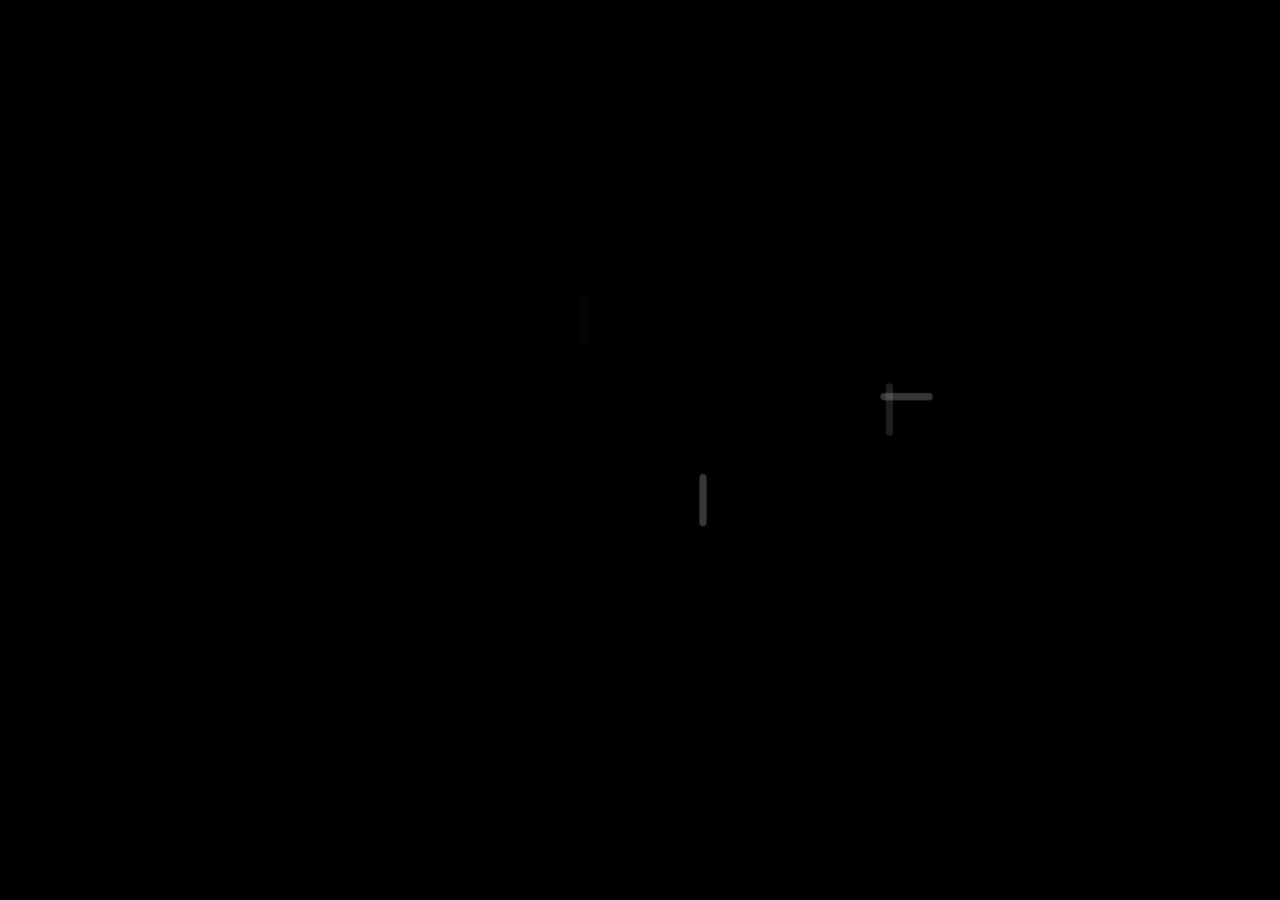
==== Everyone's Sky.html @ b49d1df9 "Create Everyone's Sky.html" ====
<html>
<head>
	<meta http-equiv="Content-Type" content="text/html; charset=UTF-8">
	<title>Everyone's Sky</title>
	<meta name="viewport" content="width=device-width,initial-scale=1,maximum-scale=1.01">
	<style>
		#t {
			display: table
		}

		#c {
			display: table-cell;
			vertical-align: middle
		}

		#cc {
			margin: auto;
			outline: #000 solid 1px;
		}

		#t,
		body,
		canvas,
		html {
			width: 100%;
			height: 100%;
			background-color: #000;
			margin: 0;
			-webkit-touch-callout: none;
			user-select: none;
			-webkit-user-select: none
		}

		canvas {
			display: block;
			cursor: none;
		}

	</style>
</head>

<body>
	<div id="t">
		<div id="c">
			<div id="cc" style="width: 933px; height: 933px;"><canvas width="1000" height="1000"></canvas></div>
		</div>
	</div>
	<script>
		let R, G, V, U, bn, au, w = window,
			fA = navigator.userAgent.match(/andro|ipho|ipa|ipo|windows ph/i),
			__ = fA ? 1400 : 1e3,
			di = "DПропустить";
		_u = ((t, s, i) => s < t ? t : s > i ? i : s), _f = ((t, s, i) => s >= t && s <= i), C = ((t, s) => random() * (s - t) + t), _a = (t => t[~~(random() * t.length)]), bu = ((t, s, i, h) => sqrt(pow(t - i, 2) + pow(s - h, 2))), F = ((t, s) => bu(t.x, t.y, s.x, s.y)), bc = (t => t < 0 ? -1 : t > 0 ? 1 : 0), cZ = ((t, s) => ((t %= 2 * s) > s && (t -= 2 * s), t < -s && (t += 2 * s), t)), aP = (t => cZ(t, PI)), _Q = ((t, s) => atan2(s.y - t.y, s.x - t.x));
		let m = Math;
		Object.getOwnPropertyNames(m).forEach(t => w[t] = w[t] || m[t]), M = 2 * PI;
		let p = CanvasRenderingContext2D.prototype;
		p.N = function(t) {
			this.save(), t(), this.restore()
		}, p.fr = p.fillRect, p.I = function(t) {
			this.fillStyle = t
		}, _E = (t => {
			let s, i = [],
				h = 0;
			t.toLowerCase().split("").forEach(t => {
				let e = hL[t] || [],
					a = h;
				e.forEach(t => {
					i.push([h + t[0], t[1], h + t[2], t[3]]), a = max(a, h + t[0] + .4, h + t[2] + .4)
				}), e.length || (a += 1), s = (h = a) - .4
			});
			let e = [];
			return i.forEach((t, s) => {
				e.splice(~~(random() * e.length), 0, s)
			}), {
				aB: i,
				bI: e,
				width: s
			}
		}), aQ = ((t, s, i, h, e, a) => {
			t.aB.forEach((r, l) => {
				N(() => {
					let _ = t.bI[l],
						n = _u(0, (h - _ * e) / a, 1),
						o = bc((l + _) % 2 - .5);
					l % 2 - .5 > 0 ? translate(o * (1 - n) * 50, 0) : translate(0, o * (1 - n) * 50), R.globalAlpha *= n, beginPath(), moveTo(r[0] * s, r[1] * i), lineTo(r[2] * s, r[3] * i), stroke()
				})
			})
		});
		let _c = [0, 0, 0, 1],
			ao = [1, 0, 1, 1],
			_K = [0, 0, 1, 0],
			_P = [0, 1, 1, 1],
			aR = [0, .5, 1, .5],
			co = [1, .5, 1, 1],
			hL = {
				a: [
					[0, 1, .5, 0],
					[1, 1, .5, 0]
				],
				b: [_c, _P, aR, co, [0, 0, .75, 0],
					[.75, 0, .75, .5]
				],
				c: [_c, _K, _P],
				d: [_c, [0, 0, 1, .5],
					[1, .5, 0, 1]
				],
				e: [_c, _K, [0, .5, 2 / 3, .5], _P],
				f: [_c, _K, [0, .5, 2 / 3, .5]],
				g: [_K, _c, _P, co],
				h: [_c, ao, aR],
				i: [_c],
				j: [ao, _P, [0, .5, 0, 1]],
				k: [_c, [1, 0, 0, .5],
					[1, 1, 0, .5]
				],
				l: [_c, _P],
				m: [_c, [0, 0, .5, .5],
					[1, 0, .5, .5], ao
				],
				n: [_c, [0, 0, 1, 1], ao],
				o: [_K, _P, _c, ao],
				p: [_c, _K, [1, 0, 1, .5], aR],
				q: [_K, _P, _c, ao, [1, 1, 1, 1.3]],
				r: [_c, _K, [1, 0, 1, .5], aR, [0, .5, 1, 1]],
				s: [_K, [0, 0, 0, .5], aR, co, _P],
				t: [_K, [.5, 0, .5, 1]],
				u: [_c, _P, ao],
				v: [
					[0, 0, .5, 1],
					[1, 0, .5, 1]
				],
				w: [
					[0, 0, .25, 1],
					[.25, 1, .5, .5],
					[.75, 1, .5, .5],
					[1, 0, .75, 1]
				],
				x: [
					[0, 0, 1, 1],
					[1, 0, 0, 1]
				],
				y: [
					[0, 0, .5, .5],
					[.5, .5, 1, 0],
					[.5, .5, .5, 1]
				],
				z: [_K, _P, [1, 0, 0, 1]],
				"'": [
					[0, .25, .25, 0]
				],
				"-": [
					[0, .5, 1, .5]
				]
			},
			aU = (t, s, i) => {
				let h = document.createElement("canvas");
				return h.width = t, h.height = s, i(h.getContext("2d"), h), h
			};
		eI = (() => {
			beginPath(), arc(0, -12, 15, 0, M), fill(), beginPath(), arc(12, 12, 15, 0, M), fill(), beginPath(), arc(-12, 12, 15, 0, M), fill()
		}), eH = ((t, s, i, h) => aU(t.width + 2 * s, t.height + 2 * s, (e, a) => {
			let r = e.createRadialGradient(a.width / 2, a.height / 2, t.width / 2, a.width / 2, a.height / 2, t.width / 2 + s);
			r.addColorStop(0, i), r.addColorStop(1, h), e.I(r), e.fr(0, 0, a.width, a.height);
			try {
				e.drawImage(t, s, s)
			} catch (t) {}
		})), _C = ((t, s, i) => {
			let h;
			U.cN.push(h = {
				bi: t,
				dV: 1,
				_e: () => N(() => {
					if (i) return i(h);
					V._x(h, h.hn) && (R.globalAlpha = h.dV, I(h.bi), beginPath(), arc(h.x, h.y, h.hn / 2, 0, M), fill())
				})
			}), s.forEach((t, s) => {
				let i = [h].concat(t);
				s || (i[7] = (() => U._D(U.cN, h))), _g.apply(0, i)
			})
		});
		class ae {
			constructor() {
				this._W = []
			}
			Y() {}
			hh() {
				this._W.forEach(t => G.aJ.hg(t._J, t._A)), this._W = []
			}
			_v(t, s) {
				this._W.push({
					_J: t,
					_A: s
				}), G.aJ._v(t, s)
			}
			bg() {
				this.Y()
			}
			_r(t) {
				this.hd(t)
			}
		}
		class hc extends ae {
			Y() {
				V.cR = 1, G._l("Хочешь пройти быстрое обучение?", [{
					hM: "YДА",
					hX: () => this._r(new ha)
				}, {
					hM: "NНет",
					hX: () => this._r(new eT)
				}])
			}
		}
		class ha extends ae {
			Y() {
				G._l("Используй стрелки, чтобы управлять кораблём");
				let t = {
					x: U.D.x,
					y: U.D.y
				};
				this._v(1, () => {
					F(t, U.D) > 500 && this._r(new h_)
				})
			}
		}
		class h_ extends ae {
			Y() {
				G._l("[SPACE] для выстрела, [ENTER] для торпед");
				let t = 20;
				this._v(2, s => {
					s._H !== U.D || --t || this._r(new gZ)
				})
			}
		}
		class gZ extends ae {
			Y() {
				G._l("Связь вышла из строя. Найди ресурсы, чтобы починить", [{
					hM: "HПомощь",
					hX: () => G._l("Ресурсы могут быть собраны разрушая астероид")
				}]), this._v(1, () => {
					U.D.B._G >= 20 && this._r(new gW), U._b.length < 10 && U.eC()
				})
			}
		}
		class gW extends ae {
			Y() {
				G._l("Связь починена. Хорошая работа"), setTimeout(() => this._r(new eT), 5e3)
			}
		}
		class eT extends ae {
			Y() {
				V.cR = 0, U.gU(), G._l("Принеси мир в галактику, иначе ВОЙНА...", [{
					hM: di,
					hX: () => this._r()
				}]), G.df = 0
			}
		}
		class gS extends ae {
			constructor(t) {
				super(), this.O = t
			}
			Y() {
				super.Y();
				let t = 15;
				this._v(1, s => {
					(t -= s) < 0 && this._r()
				}), G._l(() => "Входящий вызов от " + this.O.B.K.dR() + " - " + da(t), [{
					hM: "RОтветить",
					hX: () => {
						t = 15, G._l(() => this.O._M + " - " + da(t), [{
							hM: "AПринять",
							hX: () => this._r(this.O)
						}, {
							hM: "IОтказаться",
							hX: () => this._r()
						}])
					}
				}, {
					hM: "IИгнорировать",
					hX: () => this._r()
				}])
			}
			_r(t) {
				super._r(t), t || (this.O.B.aH(-.1), G._l("Вызов был проигнорирован. " + this.O.B.K._B + " запомнит это", [{
					hM: di,
					hX: () => G._l()
				}]), setTimeout(() => G._l(), 5e3))
			}
		}
		class aF extends ae {
			Y() {
				this.aa = 120, this._v(1, t => {
					(this.aa -= t) < 0 && G.aY(0)
				}), G._l(() => this.ag() + " - " + da(this.aa))
			}
			dZ(t, s) {
				let i = new gM(t, s);
				i.B = this.B, this._r(i), i.aa = this.aa
			}
		}
		class gL extends aF {
			constructor(t) {
				super(), this.H = t, this._M = "Уничтожь объекты на" + t.dR(), this._t = [t], this.dP = 0, this.dN = min(this.H.aq.length, ~~C(3, 5))
			}
			ag() {
				return "Объектов уничтожено: " + this.dP + "/" + this.dN
			}
			Y() {
				super.Y(), this._v(0, t => {
					t.H === this.H && (this.dP++, this.dP >= this.dN && G.aY(1))
				})
			}
		}
		class gI extends aF {
			constructor(t) {
				super(), this.J = t, this._M = "Собери немного информации на " + t.dR() + " для нас", this._t = [t], this.dG = 0
			}
			ag() {
				return this.dF() ? "Сбор информации... - " + ~~(100 * this.dG) + "%" : "Подойти близко к " + this.J._B
			}
			Y() {
				super.Y(), this._v(1, t => {
					this.dF() && (this.dG += .025 * t, this.dG >= 1 && this.dZ(this.B.K, "Вернуться к " + this.B.K._B))
				})
			}
			dF() {
				return F(U.D, this.J) < 4 * this.J.$
			}
		}
		class gG extends aF {
			constructor() {
				super(), this._M = "Собери немного ресурсов для нас", this.bl = 100, this.gF = 0
			}
			ag() {
				return "Сбор ресурсов - " + this.gF + "/" + this.bl
			}
			Y() {
				super.Y(), this._v(3, () => {
					U.D.B._G--, ++this.gF >= this.bl && this.dZ(this.B.K, "Return to " + this.B.K._B)
				})
			}
		}
		class gE extends aF {
			constructor() {
				super(), this._M = "Уничтожь эти астероиды для нас"
			}
			ag() {
				return "Уничтожь астероиды"
			}
			Y() {
				super.Y();
				let t = [];
				for (let s = 0; s < 5; s++) {
					let s = new cD;
					s.x = U.D.x + 1e3 * _a([-1, 1]) / .25, s.y = U.D.y + C(-1, 1) * __ * 2, s._n = bc(U.D.x - s.x) * min(abs(s._n), 100), s._m = bc(U.D.y - s.y) * min(abs(s._m), 100), s.gB = 1, U._b.push(s), t.push(s)
				}
				this._v(1, () => {
					this._t = t.filter(t => t._k > 0), this._t.length || G.aY(1)
				})
			}
		}
		class gz extends aF {
			constructor() {
				super(), this._M = "Помоги в борьбе с пиратами"
			}
			ag() {
				return "Уничтожь пиратские корабли"
			}
			Y() {
				super.Y();
				let t = U.fk(this.B.K._N.x + _a([-1, 1]) * (this.B.K._N.ai + 2e3), this.B.K.y + C(-2e3, 2e3));
				this._v(1, () => {
					this._t = t.filter(t => t._k > 0), this._t.length || G.aY(1)
				})
			}
		}
		class gM extends aF {
			constructor(t, s) {
				super(), this._t = [t], this._M = s
			}
			ag() {
				return this._M
			}
			Y() {
				super.Y(), this._v(1, () => {
					F(this._t[0], U.D) < 3 * this._t[0].$ && G.aY(1)
				})
			}
		}
		class gx {
			constructor() {
				this._p = [], this._b = [], this.aT = [], this.cN = [], this.aA = [], this.aV = [], this.aG = [], this.K = {
					x: 0,
					y: 0
				}, this.cb = createRadialGradient(0, 0, 0, 0, 0, 1), this.cb.addColorStop(0, "rgba(255,255,200,1)"), this.cb.addColorStop(.3, "rgba(255,255,200,0.1)"), this.cb.addColorStop(1, "rgba(255,255,200,0)"), this.fa(), this.f_ = 0
			}
			fa() {
				this._D(this._p, this.D), this._p.push(this.D = new gv(this.K.x, this.K.y))
			}
			W(t) {
				(this.f_ -= t) <= 0 && (this.f_ = 3, this.eC()), this.forEach([this._b, this._p, this.aV, this.aA, [V]], s => s.W(t))
			}
			eC() {
				let t = new cD;
				t.x = U.D.x + _a([-1.1, 1.1]) * V.be / 2, t.y = U.D.y + _a([-1.1, 1.1]) * V.cl / 2, U._b.push(t)
			}
			forEach(t, s) {
				t.forEach(t => t.forEach(t => s(t)))
			}
			_e() {
				I("#000"), fr(0, 0, 1e3, __);
				let t = bW(1);
				N(() => {
					translate(500, __ / 2), scale(V.ac, V.ac), I(this.cb);
					for (let s = 0; s < 400; s++) N(() => {
						let s = t._f(.1, .3);
						translate(cZ(1e3 * t._f(-1, 1) - U.D.x * s, 1e3), cZ(t._f(-1, 1) * __ - U.D.y * s, __)), scale(20 * s, 20 * s), beginPath(), arc(0, 0, 1, 0, M), fill()
					})
				}), N(() => {
					scale(V.ac, V.ac), translate(-V.x, -V.y), this.forEach([this.aA, this.cN, this._p, this._b, this.aV], t => N(() => {
						t._e()
					}))
				})
			}
			_D(t, s) {
				let i = t.indexOf(s);
				i >= 0 && t.splice(i, 1)
			}
			gl(t) {
				this.forEach([this._p, this._b], t), this._b.forEach(s => (s.aq || []).forEach(t))
			}
			gU() {
				this.K = {
					x: U.D.x,
					y: U.D.y
				};
				let t = bW(1);
				for (let s = 0; s < 3; s++) {
					let i = 6800 * s,
						h = t._f(0, M),
						e = ~~(M * i / 6800);
					for (let s = 0; s < e; s++) {
						let a = s / e * M,
							r = new eG(t);
						r.x = cos(a + h) * i + U.D.x, r.y = sin(a + h) * i + U.D.y, this._b.push(r), this.aT.push(r);
						let l = t._f(2, 4),
							_ = t._f(500, 700);
						for (let s = 0; s < l; s++) {
							let s = new gf(r, _, 999 * t.ge());
							this._b.push(s), r.ai = _ + s.$, _ += t._f(500, 700)
						}
						let n = t._f(0, M);
						this.fk(cos(n) * (i + 3400), sin(n) * (i + 3400))
					}
				}
			}
			fk(t, s) {
				let i = [...Array(~~C(4, 6))].map(() => new eA(new cu({
					x: t,
					y: s,
					$: 300
				}, 0), t + C(-300, 300), s + C(-300, 300)));
				return this._p = this._p.concat(i), this.aG = this.aG.concat(i), i
			}
			cv(t, s, i) {
				[...Array(~~i)].forEach(() => U.aV.push(new gc(t, s)))
			}
		}
		class cw {
			constructor() {
				this.x = this.y = 0, this.$ = 0
			}
			W() {
				U._p.forEach(t => {
					let s = this.$ + t.$,
						i = s - F(t, this);
					if (i > 0) {
						let h = _Q(this, t);
						t.x = this.x + cos(h) * (s + 5), t.y = this.y + sin(h) * (s + 5), t._n += cos(h) * (i + 100), t._m += sin(h) * (i + 100), _g(t, "fD", _a([-6, 6]), 0, 1), t._q(this, .1), V._x(t) && cG()
					}
				})
			}
			_q(t) {
				_C(this.cH(), [
					["dV", 1, 0, 1],
					["hn", C(2, 4), C(5, 10), 1],
					["x", t.x, t.x + C(-20, 20), 1],
					["y", t.y, t.y + C(-20, 20), 1]
				])
			}
			eq() {
				N(() => {
					let t = cos(-PI / 4) * (this.$ + 20),
						s = sin(-PI / 4) * (this.$ + 20),
						i = cos(-PI / 4) * (this.$ + 50),
						h = sin(-PI / 4) * (this.$ + 50),
						e = i + 30,
						a = h;
					I("#fff"), R.strokeStyle = R.fillStyle, R.lineWidth = 2, beginPath(), moveTo(t, s), lineTo(i, h), lineTo(e, a), stroke(), R.hU = 8, translate(e + 10, a - 7), aQ(this._E, 10, 15, 1, 0, 0)
				})
			}
		}
		let em = [.1, .3, .2, .5];
		class eG extends cw {
			constructor(t) {
				super(), this.$ = t._f(100, 200), this._B = el(t), this._E = _E(this._B), this.cJ = eH(aU(2 * this.$, 2 * this.$, () => 0), 100, "rgba(255,0,0,0.3)", "rgba(255,0,0,0)"), this._z = createRadialGradient(0, 0, 0, 0, 0, this.$), this._z.addColorStop(0, "#fff"), this._z.addColorStop(.3, "#ff0"), this._z.addColorStop(1, "#f80"), this.cH = (() => "#ff0")
			}
			_e() {
				if (V._x(this, this.$ + 100)) {
					drawImage(this.cJ, this.x - this.cJ.width / 2, this.y - this.cJ.height / 2), translate(this.x, this.y), I(this._z), beginPath();
					for (let t = 0; t < 40; t++) {
						let s = t / 40 * M,
							i = sin(Date.now() / 1e3 * 2 * M + t * em[t % em.length]) * this.$ * .02 + .98 * this.$;
						R[t ? "lineTo" : "moveTo"](cos(s) * i, sin(s) * i)
					}
					fill(), this.eq()
				}
			}
			dR() {
				return this._B + "(звезда)"
			}
		}
		class cD extends cw {
			constructor(t, s) {
				super(), this.$ = t || C(25, 50), this.ai = 5 * this.$, this._k = this.$ / 25, this.ei = 0, this.cH = (() => _a(["#aaa", "#fff", "#ccc"])), s = s || C(100, 200);
				let i = random() * M;
				this._n = cos(i) * s, this._m = sin(i) * s, this.cL = C(PI / 2, PI / 4) * _a([-1, 1]), this._w = aU(2 * this.$, 2 * this.$, t => {
					t.I("#aaa"), t.translate(this.$, this.$), t.beginPath();
					for (let s = 0; s < 40; s++) {
						let i = s / 40 * M,
							h = C(.75 * this.$, this.$);
						t[s ? "lineTo" : "moveTo"](cos(i) * h, sin(i) * h)
					}
					t.fill(), t.globalCompositeOperation = "destination-out", t.I("#000"), t.lineWidth = 2;
					for (let s = 0; s < 10; s++) {
						let s = C(0, M),
							i = C(0, 1.5 * this.$);
						t.beginPath(), t.arc(cos(s) * i, sin(s) * i, C(2 * this.$ / 25, 5 * this.$ / 25), 0, M, 0), t.fill()
					}
				})
			}
			get _T() {
				return bu(0, 0, this._n, this._m)
			}
			W(t) {
				super.W(t), this.x += this._n * t, this.y += this._m * t, this.ei += this.cL * t, U._b.forEach(t => {
					if (t === this) return;
					let s = this.$ + t.$,
						i = s - F(t, this);
					if (i > 0) {
						let h = _Q(t, this);
						this.x = t.x + cos(h) * s, this.y = t.y + sin(h) * s, this._n += cos(h) * (i + 100), this._m += sin(h) * (i + 100)
					}
				}), V._x(this, V.be) || this.gB || U._D(U._b, this)
			}
			_e() {
				V._x(this, this.$) && (translate(this.x, this.y), rotate(this.ei), drawImage(this._w, -this._w.width / 2, -this._w.height / 2))
			}
			_q(t, s) {
				if (super._q(t), t._H) {
					let s = .05 * t._T * (1 - this.$ / 50);
					this._n += cos(t.A) * s, this._m += sin(t.A) * s
				}(this._k -= s) <= 0 && this.ab()
			}
			ab() {
				U.cv(this.x, this.y, .5 * this.$);
				for (let t = 0; t < 50; t++) {
					let t = random() * M,
						s = random() * this.$;
					_C(_a(["#aaa", "#fff", "#ccc"]), [
						["dV", 1, 0, 1],
						["hn", C(2, 4), C(5, 10), 1],
						["x", this.x + cos(t) * s, this.x + cos(t) * s + C(-20, 20), 1],
						["y", this.y + sin(t) * s, this.y + sin(t) * s + C(-20, 20), 1]
					])
				}
				if (U._D(U._b, this), this.$ > 23)
					for (let t = 0; t < 2; t++) {
						let t = new cD(this.$ / 2, this._T / 4);
						t.x = this.x + C(-this.$, this.$), t.y = this.y + C(-this.$, this.$), U._b.push(t)
					}
				cG()
			}
		}
		class gf extends cw {
			constructor(t, s, i) {
				super(), this.L = bW(i), this.$ = ~~this.L._f(100, 200), this.ai = 4 * this.$, this.B = new cu(this, this.L._f(0, .7)), this._B = el(this.L), this._E = _E(this._B), this.cL = this.L._f(PI / 8, PI / 12), this.cH = (() => "#fff"), this._N = t, this.bB = this.L._f(0, M), this._R = s, this.eb = this.L.ge() < .3, this.aq = [], this.A = 0, this.ea();
				let h = this.B._G = C(50, 150);
				for (let t = 0; t < h / 10; t++) this.e$();
				this._w = cT(() => eH(aU(2 * this.$, 2 * this.$, t => {
					t.I("#fff"), t.arc(this.$, this.$, this.$, 0, M), t.fill(), t.globalCompositeOperation = "source-atop";
					let s = bW(this._B.charCodeAt(0) + this.$),
						i = [...Array(3)].map(() => s._f(32, 255));
					for (let h = 0; h < 2 * this.$; h += s._f(10, 20)) t.I("rgb(" + i[0] + "," + i[1] + "," + i[2] + ")"), t.fillRect(0, h, 2 * this.$, 2 * this.$), i = i.map(t => ~~_u(32, t + s._f(-20, 20), 255))
				}), 50, "rgba(255,255,255,0.1)", "rgba(255,255,255,0)")), this.dX = cT(() => aU(4 * this.$, 2 * this.$, (t, s) => {
					let i = t.createLinearGradient(0, 0, s.width, 0);
					i.addColorStop(0, "#000"), i.addColorStop(1, "rgba(0,0,0,0)"), t.I(i), t.globalAlpha = .4, t.beginPath(), t.N(() => {
						t.translate(0, this.$), t.scale(.7, 1), t.arc(0, 0, this.$, -PI / 2, PI / 2)
					}), t.lineTo(s.width, s.height), t.lineTo(s.width, 0), t.fill()
				}))
			}
			ea() {
				this.x = this._N.x + cos(this.bB) * this._R, this.y = this._N.y + sin(this.bB) * this._R
			}
			W(t) {
				super.W(t);
				let s = M * this._R / 25,
					i = M / s;
				this.bB += t * i, this.ea(), this.A += this.cL * t, this.aq.forEach(s => s.W(t)), this.B._G = min(200, this.B._G + .2 * t), (this.fS -= t) < 0 && this.e$()
			}
			e$() {
				this.B._G >= 10 && (this.B._G -= 10, _a([() => this.cU(fQ), () => this.cU(fP), () => this.cU(fO), () => this.fN()])(), this.fS = 20)
			}
			cU(t) {
				let s = M * this.$ / 30,
					i = [];
				for (let t = 0; t < M; t += M / s) i.push(t);
				this.aq.forEach(t => U._D(i, t.ak)), i.length && this.aq.push(new t(this, _a(i)))
			}
			fN() {
				U._p.push(new eA(this.B, this.x + C(-1, 1), this.y + C(-1, 1)))
			}
			_e() {
				V._x(this._N, this._R + 2 * this.$) && (R.lineWidth = 10, R.strokeStyle = "rgba(255,255,255,0.1)", beginPath(), arc(this._N.x, this._N.y, this._R, 0, M), stroke(), V._x(this, this.$ + 50) && (R.strokeStyle = "#fff", R.lineWidth = 60, this.eb && N(() => {
					R.globalAlpha = .5, translate(this.x, this.y), rotate(PI / 4), scale(1, .2), beginPath(), arc(0, 0, 1.5 * this.$, 0, PI), stroke()
				}), this.aq.forEach(t => N(() => {
					translate(t.x, t.y), rotate(t.ak + this.A), t._e()
				})), translate(this.x, this.y), N(() => {
					rotate(this.A), drawImage(this._w(), -this._w().width / 2, -this._w().height / 2)
				}), N(() => {
					rotate(this.bB), drawImage(this.dX(), 0, -this.dX().height / 2)
				}), this.eb && N(() => {
					R.globalAlpha = .5, rotate(PI / 4), scale(1, .2), beginPath(), arc(0, 0, 1.5 * this.$, -PI, 0), stroke()
				}), this.eq()))
			}
			dR() {
				return this._B + " (" + ("#f00" === this.B._y() ? "враг" : "друг") + ")"
			}
		}
		class cu {
			constructor(t, s) {
				this._G = 0, this.K = t, this.aM = s, this.fJ = this._y()
			}
			_y() {
				return this.aM < .5 ? "#f00" : "#0f0"
			}
			fI() {
				return "#f00" === this._y() ? "враг" : "друг"
			}
			aH(t) {
				let s = this._y();
				this.aM = _u(0, this.aM + t, 1), this._y() !== s && G.dE(this.K._B + " is now your " + this.fI())
			}
		}
		class dD {
			constructor(t) {
				this.B = t, this.x = this.y = 0, this._n = this._m = 0, this.af = 0, this.bw = 0, this.A = 0, this.$ = 20, this.ai = 200, this._k = 1, this._X = 0
			}
			W(t) {
				if (this.x += this._n * t, this.y += this._m * t, this.af && !this.fD) {
					this._n += this.af * cos(this.A) * 400 * t, this._m += this.af * sin(this.A) * 400 * t;
					for (let s = 0; s < ceil(60 * t); s++) _C("#fff", [
						["dV", 1, 0, 1],
						["hn", C(2, 4), C(5, 10), 1],
						["x", this.x, this.x + C(-20, 20), 1],
						["y", this.y, this.y + C(-20, 20), 1]
					])
				}
				let s = atan2(this._m, this._n),
					i = min(max(0, bu(0, 0, this._n, this._m) - 50 * t), 500);
				this._n = i * cos(s), this._m = i * sin(s), this.A += t * (this.fD || this.bw) * 3, G.S - (this.bq || 0) > .5 && (this._X -= .5 * t), this._X <= 0 && (this.bp = 0)
			}
			_e() {
				if (!V._x(this, this.$)) return;
				I(1 - _u(0, G.S - this.bb, .1) / .1 > 0 ? "#f00" : this.fz()), translate(this.x, this.y), rotate(this.A), beginPath(), moveTo(-5, 0), lineTo(-10, 10), lineTo(20, 0), lineTo(-10, -10), fill();
				let t = U.aT.reduce((t, s) => !t || F(t, this) > F(s, this) ? s : t, null);
				if (t) {
					let s = aP(this.A - _Q(this, t));
					I("#000"), R.globalAlpha = (1 - 2 * abs(abs(s) / PI - .5)) * _u(0, 1 - F(t, this) / 5e3, 1), beginPath(), moveTo(-5, 0), lineTo(-10, 10 * bc(s)), lineTo(20, 0), fill()
				}
			}
			ba(t, s = .1) {
				if (G.S - (this.bq || 0) < s || this.bp) return;
				this.bq = G.S;
				let i = new t(this, this.x, this.y, this.A);
				this.dp(i), U.aA.push(i), this._X = min(1, max(this._X, 0) + i._X), G.aJ.c_(2, i), this._X >= 1 && (this.bp = 1)
			}
			dp() {}
			_q(t, s) {
				_C("#ff0", [
					["dV", 1, 0, 1],
					["hn", C(2, 4), C(5, 10), 1],
					["x", this.x, this.x + C(-20, 20), 1],
					["y", this.y, this.y + C(-20, 20), 1]
				]), this.bb = G.S, (this._k -= s) <= .05 && this.ab(t)
			}
			ab() {
				this._k = 0;
				for (let t = 0; t < 100; t++) {
					let t = random() * M,
						s = C(5, 50),
						i = C(.2, 1.5);
					_C(_a(["#ff0", "#f80", "#f00"]), [
						["dV", 1, 0, i],
						["hn", C(2, 4), C(5, 10), i],
						["x", this.x, this.x + cos(t) * s, i],
						["y", this.y, this.y + sin(t) * s, i]
					])
				}
				U._D(U._p, this), U._D(U.aG, this), V._x(this) && cG(), U.cv(this.x, this.y, 10)
			}
		}
		class gv extends dD {
			constructor(t, s) {
				super(new cu, t, s), this.A = -PI / 8, this.dj = 0, this.aj = 1, this.bo = 0
			}
			W(t) {
				this.bo += t, this.af = w.Z[38] ? 1 : w.Z[40] ? -.25 : 0, this.bw = w.Z[37] ? -1 : w.Z[39] ? 1 : 0, w.Z[32] && this.ba(dr), w.Z[13] && this.bo > 1 && this.ba(ds, .5);
				let s = this.aX();
				s && this._q(s, .15 * t), G.S - this.dt > 5 && (this.aj += .05 * t), this.aj = min(this._k, this.aj), (this.dj -= t) < 0 && this.fB(), super.W(t), this.af ? this.a$ || (this.a$ = a$(), this.a$.loop = 1) : this.a$ && (this.a$.pause(), this.a$ = 0)
			}
			fB() {
				let t = min(1 - this._k, .1),
					s = ~~(10 * t / .1);
				this.B._G >= s && t > 0 && G.fC(() => {
					this._k += t, this.B._G -= s
				}), this.dj = 1
			}
			_q(t, s) {
				let i = t instanceof eG;
				if (this.aj > 0) return this.aj -= s, void((!i || G.S - (this.dt || 0) > .3) && (this.dt = G.S, this.fE = _Q(this, t), _g(this, "ia", .8, 1, .2)));
				i || V.fF(.1), super._q(t, .5 * s), this.dj = 5
			}
			dp(t) {
				t.dI = 100
			}
			fz() {
				return "#fff"
			}
			ab(t) {
				super.ab(t), setTimeout(() => G.fK(), 2e3), this.a$ && this.a$.pause()
			}
			_F() {
				return this._k <= .3 ? "КРИТИЧЕСКИЕ ПОВРЕЖДЕНИЯ КОРПУСА" + (this.B._G < 10 ? ". Найди ресурсы для починки" : "") : this.aX() ? "Критическая температура" : U.aG.filter(t => F(t, this) < 1e3).length ? "Пираты рядом" : this.aj <= 0 ? "Щиты сломаны" : void 0
			}
			aX() {
				return U.aT.filter(t => F(this, t) < 2 * t.$)[0]
			}
			_e() {
				N(() => super._e()), translate(this.x, this.y), rotate(this.fE), I("#fff"), beginPath(), arc(0, 0, 25, -PI / 2, PI / 2), N(() => {
					scale(this.ia, 1), arc(0, 0, 25, PI / 2, -PI / 2, 1)
				}), fill()
			}
		}
		class eA extends dD {
			constructor(t, s, i) {
				super(t), this.dM = 0, this.x = s, this.y = i
			}
			fz() {
				return this.B._y()
			}
			dO() {
				return this.aw ? F(this, this.aw) > 400 && F(this.B.K, this.aw) > 2 * this.B.K.$ ? 0 : F(this.B.K, this.aw) < this.B.K.$ ? 0 : 1 : 0
			}
			fR() {
				return this.dO() ? this.aw : this.T
			}
			fV() {
				this.bw = 0, this.af = 0;
				let t = this.fR();
				if (!t) return;
				let s = bu(0, 0, this._n, this._m),
					i = _Q(this, t),
					h = aP(i - this.A);
				if (abs(h) > PI / 64 && (this.bw = bc(h)), abs(h) < PI / 64) {
					let i = atan2(this._m, this._n),
						h = s / 50,
						e = -50 * h * h / 2 + s * h,
						a = {
							x: this.x + e * cos(i),
							y: this.y + e * sin(i)
						},
						r = F(a, t);
					this.af = r > 50 ? 1 : 0
				}
				this.dO() && abs(h) > PI / 64 && !this.bp && (this._X += .08, this.ba(dr)), s > 250 && (this.af = 0)
			}
			W(t) {
				if (V._x(this, 500) && (this.aw = "#f00" === this.B._y() ? U.D : null, (!this.T || F(this, this.T) < this.fZ || F(this.B.K, this.T) < this.B.K.$ || (this.dM -= t) <= 0) && this.g$(), this.fV(), super.W(t), this.B.K._B)) {
					let t = _Q(this.B.K, this),
						s = max(F(this, this.B.K), this.B.K.$ + 2 * this.$);
					this.x = this.B.K.x + cos(t) * s, this.y = this.B.K.y + sin(t) * s
				}
			}
			g$() {
				let t = ga(this.B.K, [this.B.K.$ + 150, this.B.K.$ + 250]),
					s = s => t.slice().sort((t, i) => F(t, s) - F(i, s))[0],
					i = s(this),
					h = U.aw ? s(U.aw) : _a(i.aS),
					e = i.aS.concat([i]).reduce((t, s) => !t || F(s, h) < F(t, h) ? s : t, null);
				this.fZ = 50, this.T = F(this, e) > F(this, h) ? h : e, this.dM = 2
			}
			_q(t, s) {
				super._q(t, s), t._H === U.D && this.B.aH(-.05)
			}
			ab(t) {
				super.ab(t), t._H === U.D && this.B.aH(-.3)
			}
		}
		class cB {
			constructor(t, s) {
				this.H = t, this.ak = s, this.$ = 15, this.scale = 1, this.bb = 0, this._k = 1
			}
			get bm() {
				return this.ak + this.H.A
			}
			W() {
				this.x = this.H.x + (this.H.$ - 2) * cos(this.bm), this.y = this.H.y + (this.H.$ - 2) * sin(this.bm)
			}
			_e() {
				let t = 1 - _u(0, G.S - this.bb, .1) / .1;
				scale(1 + .2 * t, 1 + .2 * t), I(t > 0 ? "#fff" : this.H.B._y()), this.bh()
			}
			_q(t, s) {
				t._H == U.D && (_C("#ff0", [
					["dV", 1, 0, 1],
					["hn", C(2, 4), C(5, 10), 1],
					["x", this.x, this.x + C(-20, 20), 1],
					["y", this.y, this.y + C(-20, 20), 1]
				]), this.bb = G.S, this.H.B.aH(-.05), (this._k -= s) <= 0 && this.ab(t))
			}
			ab(t) {
				for (let t = 0; t < 50; t++) {
					let t = this.bm + C(-PI / 2, PI / 2),
						s = C(30, 50);
					_C(_a(["#ff0", "#f80", "#f00"]), [
						["dV", 1, 0, 1],
						["hn", C(2, 4), C(5, 10), 1],
						["x", this.x, this.x + cos(t) * s, 1],
						["y", this.y, this.y + sin(t) * s, 1]
					])
				}
				U._D(this.H.aq, this), t == U.D && this.H.B.aH(-.2), G.aJ.c_(0, this), U.cv(this.x, this.y, 10)
			}
		}
		class fQ extends cB {
			bh() {
				fr(0, -11, 10, 6), fr(0, -3, 20, 6), fr(0, 5, 6, 6)
			}
		}
		class fP extends cB {
			constructor(t, s) {
				super(t, s), this.bf = 0
			}
			bh() {
				beginPath(), arc(0, 0, 10, 0, M), fill(), rotate(this.bf), fr(0, -2, 20, 4)
			}
			W(t) {
				super.W(t);
				let s = aP(_Q(this, U.D) - this.bm),
					i = _u(-PI / 4, s, PI / 4),
					h = t * PI / 4;
				this.bf += _u(-h, i - this.bf, h), F(this, U.D) < 500 && abs(aP(this.bf - s)) < PI / 64 && "#f00" === this.H.B._y() && this.ba()
			}
			ba() {
				if (G.S - (this.bq || 0) < 3) return;
				this.bq = G.S;
				let t = this.bm + this.bf;
				U.aA.push(new ds(this, this.x + cos(t) * (this.$ + 15), this.y + sin(t) * (this.$ + 15), t))
			}
		}
		class fO extends cB {
			bh() {
				beginPath(), moveTo(0, -10), lineTo(10, -10), lineTo(7, -2), lineTo(10, -2), lineTo(7, 6), lineTo(18, 6), lineTo(18, 9), lineTo(0, 9), fill()
			}
		}
		class gd {
			constructor(t, s) {
				this.gg = random(), this.cs = 15, _g(this, "x", t, t + C(-50, 50), .3), _g(this, "y", s, s + C(-50, 50), .3)
			}
			W(t) {
				if ((this.cs -= t) <= 0 && U._D(U.aV, this), U.D._k <= 0) return;
				let s = F(this, U.D);
				if (s < 80) {
					let i = _Q(this, U.D);
					this.x += cos(i) * min(s, 200 * t), this.y += sin(i) * min(s, 200 * t)
				}
				s < 10 && (U._D(U.aV, this), this.gi(U.D))
			}
			_e() {
				!V._x(this) || this.cs < 3 && this.cs % .25 < .125 || (translate(this.x, this.y), scale(sin(this.gg + M * G.S), 1), this.bh())
			}
		}
		class gc extends gd {
			bh() {
				scale(.3, .3), I("#fff"), eI()
			}
			gi(t) {
				t.B._G = min(200, t.B._G + 1), G.aJ.c_(3, this), G.gj(), gk()
			}
		}
		class eQ {
			constructor(t, s, i, h) {
				this._H = t, this.x = s, this.y = i, this.A = h, this.dI = 0, this.bo = 0, gn()
			}
			W(t) {
				this.x += cos(this.A) * this._T * t, this.y += sin(this.A) * this._T * t, (!V._x(this, 500) || (this.bo += t) >= 2) && U._D(U.aA, this), U.gl(s => {
					if (s !== this._H && (F(s, this) < s.$ + this.$ && (U._D(U.aA, this), s._q(this, this._q), gp()), F(s, this) < this.dI)) {
						let i = _Q(this, s),
							h = aP(i - this.A);
						if (abs(h) < PI / 4) {
							let s = _u(-t * PI / 2, h, t * PI / 2);
							this.A += s
						}
					}
				})
			}
		}
		class dr extends eQ {
			constructor(t, s, i, h) {
				super(t, s, i, h), this._T = 400, this.$ = 4, this._q = .1, this._X = .05
			}
			W(t) {
				super.W(t);
				_C("cyan", [
					["dV", 1, 0, .3],
					["hn", 4, C(4, 6), .3],
					["x", this.x, this.x + C(-3, 3), .3],
					["y", this.y, this.y + C(-3, 3), .3]
				])
			}
			_e() {
				translate(this.x, this.y), rotate(this.A), I("cyan"), fr(0, -2, 8, 4)
			}
		}
		class ds extends eQ {
			constructor(t, s, i, h) {
				super(t, s, i, h), this._T = 800, this.S = 0, this.$ = 15, this._q = .5, this._X = .5
			}
			W(t) {
				super.W(t);
				let s = 0 * sin((this.S += t) * M * 4);
				_C("red", [
					["dV", 1, 0, .5],
					["hn", 16, C(16, 32), .5],
					["x", this.x + cos(this.A + PI / 2) * s * 10, this.x + cos(this.A + PI / 2) * s * 10 + C(-16, 16), .5],
					["y", this.y + sin(this.A + PI / 2) * s * 10, this.y + sin(this.A + PI / 2) * s * 10 + C(-16, 16), .5]
				])
			}
			_e() {
				translate(this.x, this.y), rotate(this.A), I("red"), fr(-5, -5, 10, 10)
			}
		}
		onresize = (() => {
			var t, s, i = innerWidth,
				h = innerHeight,
				e = i / h,
				a = 1e3 / __,
				r = document.querySelector("#cc").style;
			e <= a ? s = (t = i) / a : t = (s = h) * a, r.width = t + "px", r.height = s + "px"
		}), gu = ((t, s, i, h) => t / h * i + s), _g = ((t, s, i, h, e, a, r, l) => {
			var _ = {
				o: t,
				p: s,
				a: i,
				b: h,
				d: e,
				l: a || 0,
				f: r || gu,
				e: l || (() => 0),
				t: 0,
				W: t => {
					if (_.l > 0) _.l -= t, _.o[_.p] = _.a;
					else if (_.t = min(_.d, _.t + t), _.o[_.p] = _.f(_.t, _.a, _.b - _.a, _.d), _.t == _.d) {
						_.e();
						let t = ca.indexOf(_);
						t >= 0 && ca.splice(t, 1)
					}
				}
			};
			ca.push(_)
		}), ca = [];
		let fb = "BCDFGHJKLMNPQRSTVWXZ".split(""),
			fc = "AEIOUY".split("");

		function gA() {
			this.gC = function(t) {
				for (var s = 0; s < 24; s++) this[String.fromCharCode(97 + s)] = t[s] || 0;
				this.c < .01 && (this.c = .01);
				var i = this.b + this.c + this.e;
				if (i < .18) {
					var h = .18 / i;
					this.b *= h, this.c *= h, this.e *= h
				}
			}
		}

		function gD() {
			var t, s, i, h, e, a, r, l, _, n, o, c;
			this.bO = new gA, this.dC = function() {
				var t = this.bO;
				h = 100 / (t.f * t.f + .001), e = 100 / (t.g * t.g + .001), a = 1 - t.h * t.h * t.h * .01, r = -t.i * t.i * t.i * 1e-6, t.a || (o = .5 - t.n / 2, c = 5e-5 * -t.o), l = 1 + t.l * t.l * (t.l > 0 ? -.9 : 10), _ = 0, n = 1 == t.m ? 0 : (1 - t.m) * (1 - t.m) * 2e4 + 32
			}, this.gH = function() {
				this.dC();
				var h = this.bO;
				return t = h.b * h.b * 1e5, s = h.c * h.c * 1e5, i = h.e * h.e * 1e5 + 12, 3 * ((t + s + i) / 3 | 0)
			}, this.gJ = function(f, d) {
				var b = this.bO,
					u = 1 != b.s || b.v,
					G = b.v * b.v * .1,
					g = 1 + 3e-4 * b.w,
					p = b.s * b.s * b.s * .1,
					y = 1 + 1e-4 * b.t,
					x = 1 != b.s,
					w = b.x * b.x,
					U = b.g,
					m = b.q || b.r,
					I = b.r * b.r * b.r * .2,
					$ = b.q * b.q * (b.q < 0 ? -1020 : 1020),
					R = b.p ? 32 + ((1 - b.p) * (1 - b.p) * 2e4 | 0) : 0,
					B = b.d,
					P = b.j / 2,
					D = b.k * b.k * .01,
					A = b.a,
					T = t,
					E = 1 / t,
					S = 1 / s,
					F = 1 / i,
					v = 5 / (1 + b.u * b.u * 20) * (.01 + p);
				v > .8 && (v = .8), v = 1 - v;
				for (var W, M, N, k, V, Z, H = 0, q = 0, K = 0, O = 0, Y = 0, X = 0, L = 0, Q = 0, J = 0, j = 0, z = 0, tt = new Array(1024), st = new Array(32), it = tt.length; it--;) tt[it] = 0;
				for (it = st.length; it--;) st[it] = C(-1, 1);
				for (it = 0; it < d; it++) {
					if (H) return it;
					if (R && ++j >= R && (j = 0, this.dC()), n && ++_ >= n && (n = 0, h *= l), (h *= a += r) > e && (h = e, U > 0 && (H = 1)), M = h, P > 0 && (M *= 1 + sin(z += D) * P), (M |= 0) < 8 && (M = 8), A || ((o += c) < 0 ? o = 0 : o > .5 && (o = .5)), ++K > T) switch (K = 0, ++q) {
						case 1:
							T = s;
							break;
						case 2:
							T = i
					}
					switch (q) {
						case 0:
							O = K * E;
							break;
						case 1:
							O = 1 + 2 * (1 - K * S) * B;
							break;
						case 2:
							O = 1 - K * F;
							break;
						case 3:
							O = 0, H = 1
					}
					m && ((N = 0 | ($ += I)) < 0 ? N = -N : N > 1023 && (N = 1023)), u && g && ((G *= g) < 1e-5 ? G = 1e-5 : G > .1 && (G = .1)), Z = 0;
					for (var ht = 8; ht--;) {
						if (++Q >= M && (Q %= M, 3 == A))
							for (var et = st.length; et--;) st[et] = C(-1, 1);
						switch (A) {
							case 0:
								V = Q / M < o ? .5 : -.5;
								break;
							case 1:
								V = 1 - Q / M * 2;
								break;
							case 2:
								V = .225 * (((V = 1.27323954 * (k = 6.28318531 * ((k = Q / M) > .5 ? k - 1 : k)) + .405284735 * k * k * (k < 0 ? 1 : -1)) < 0 ? -1 : 1) * V * V - V) + V;
								break;
							case 3:
								V = st[abs(32 * Q / M | 0)]
						}
						u && (W = L, (p *= y) < 0 ? p = 0 : p > .1 && (p = .1), x ? (X += (V - L) * p, X *= v) : (L = V, X = 0), Y += (L += X) - W, V = Y *= 1 - G), m && (tt[J % 1024] = V, V += tt[(J - N + 1024) % 1024], J++), Z += V
					}
					Z *= .125 * O * w, f[it] = Z >= 1 ? 32767 : Z <= -1 ? -32768 : 32767 * Z | 0
				}
				return d
			}
		}
		fd = (t => t._a(fb) + t._a(fc) + t._a(fb.concat(fc))), el = (t => fd(t) + fd(t) + " " + t._a(["III", "IV", "V", "VI", "VII", "IX", "X"])), fe = (t => {
			for (t += ""; t.length < 2;) t = "0" + t;
			return t
		}), da = (t => fe(~~(t / 60)) + ":" + fe(~~t % 60)), ga = ((t, s) => {
			let i = [],
				h = [];
			return s.forEach(s => {
				let e = [];
				h.push(e);
				for (let h = 0; h < 6; h++) {
					let a = M * (h / 6),
						r = {
							x: cos(a) * s + t.x,
							y: sin(a) * s + t.y,
							aS: []
						};
					i.push(r), e.push(r)
				}
			}), h.forEach((t, s) => {
				t.forEach((i, e) => {
					let a = t[(e + 1) % t.length];
					i.aS.push(a), a.aS.push(i);
					let r = h[(s + 1) % h.length][e];
					i.aS.push(r), r.aS.push(i)
				})
			}), i
		}), bW = (t => {
			let s = new Uint32Array([imul(t, 2246822507), imul(t, 3266489909)]),
				i = () => {
					let t = s[0],
						i = s[1] ^ t;
					return s[0] = (t << 26 | t >> 8) ^ i ^ i << 9, s[1] = i << 13 | i >> 19, (imul(t, 2654435771) >>> 0) / 4294967295
				};
			return {
				_a: t => t[~~(i() * t.length)],
				_f: (t, s) => i() * (s - t) + t,
				ge: i
			}
		}), cT = (t => {
			let s;
			return () => s = s || t()
		});
		var cW = new gD,
			hb = function(t) {
				cW.bO.gC(t);
				var s = cW.gH(),
					i = new Uint8Array(4 * ((s + 1) / 2 | 0) + 44),
					h = 2 * cW.gJ(new Uint16Array(i.buffer, 44), s),
					e = new Uint32Array(i.buffer, 0, 44);
				e[0] = 1179011410, e[1] = h + 36, e[2] = 1163280727, e[3] = 544501094, e[4] = 16, e[5] = 65537, e[6] = 44100, e[7] = 88200, e[8] = 1048578, e[9] = 1635017060, e[10] = h, h += 44;
				for (var a = 0, r = "ABCDEFGHIJKLMNOPQRSTUVWXYZabcdefghijklmnopqrstuvwxyz0123456789+/", l = "data:audio/wav;base64,"; a < h; a += 3) {
					var _ = i[a] << 16 | i[a + 1] << 8 | i[a + 2];
					l += r[_ >> 18] + r[_ >> 12 & 63] + r[_ >> 6 & 63] + r[63 & _]
				}
				var n = new Audio;
				return n.src = l, n
			};
		_U = ((t, s = 1) => {
			let i = 0,
				h = cT(() => [...Array(s)].map(() => hb(t)));
			return () => {
				let t = h()[i++ % h().length];
				return t.play(), t
			}
		});
		let cG = _U([3, , .3346, .2953, .4941, .1205, , -.2565, , , , , , , , , -.1093, -.2344, 1, , , , , .5]),
			gn = _U([0, , .1584, .1384, .2216, .63, , -.2653, , , , , , .1485, , , , , 1, , , .1888, , .5], 10),
			hi = _U([1, .12, .1, .0079, .32, .83, .0017, , .04, .34, .96, .0056, , , .8422, .0048, , -.0327, 1, , , , , .37]),
			hj = _U([0, , .1696, , .0103, .2617, , , , , , , , .1416, , , , , 1, , , .1, , .5]),
			gk = _U([0, , .0323, .3656, .1925, .4276, , , , , , , , , , , , , 1, , , , , .5], 10),
			gp = _U([3, , .0825, , .2264, .3697, , -.5926, , , , , , , , , , , 1, , , .0684, , .5], 10),
			a$ = _U([3, , 1, , , .14, , , , , , , , , , 1, , , 1, , , .0684, , .2], 1),
			hk = _U([2, 1, .01, .0079, 1, .23, .0017, .0194, .0078, .81, .41, .0056, , , .8422, .0048, , -.0327, 1, , , , , .45]),
			hl = _U([2, .72, .01, .0079, 1, .6, .0017, .0194, .0078, .57, .71, .0056, , , .8422, .0048, , -.0327, 1, , , , , .45]),
			hm = _U([1, .03, .42, .0079, .32, .14, .0017, , .04, , , .0056, , , .8422, .0048, , -.0327, 1, , , , , .37]);
		class ho {
			constructor() {
				this._W = {}
			}
			c_(t, s) {
				(this._W[t] || []).forEach(t => t(s))
			}
			_v(t, s) {
				this._W[t] = this._W[t] || [], this._W[t].push(s)
			}
			hg(t, s) {
				let i = (this._W[t] || []).indexOf(s);
				i >= 0 && this._W[t].splice(i, 1)
			}
		}
		w.Z = {}, onkeydown = (t => {
			w.Z[t.keyCode] = 1
		}), onkeyup = (t => {
			w.Z[t.keyCode] = 0;
			let s = String.fromCharCode(t.keyCode).toLowerCase();
			isNaN(s) && G.e_(s)
		}), ontouchstart = (t => ontouchmove(t, 1)), ontouchmove = ontouchend = ((t, s) => {
			t.preventDefault();
			let i = document.querySelector("canvas").getBoundingClientRect();
			w.Z[32] = 0, w.Z[37] = 0, w.Z[38] = 0, w.Z[39] = 0;
			for (let h = 0; h < t.touches.length; h++) {
				let e = (t.touches[h].clientX - i.left) / i.width,
					a = (t.touches[h].clientY - i.top) / i.height;
				a > 1 - 200 / __ ? e < .25 ? w.Z[37] = 1 : e < .5 ? w.Z[39] = 1 : e < .75 ? w.Z[32] = 1 : w.Z[38] = 1 : s && a > 1 - 400 / __ && G.e_(~~(e / (1 / (G.bH || []).length)))
			}
			bn = 1, G.bg()
		});
		class hs {
			constructor() {
				this.x = this.y = 0, this.cE = this.cq = 0, this.ac = this.b$ = 1
			}
			W(t) {
				let s = 999;
				U._b.forEach(t => {
					s = min(s, F(t, U.D))
				}), s > 700 ? this.b$ = bn ? .7 : .5 : s < 500 && (this.b$ = 1);
				let i = this.cR || this.b$;
				this.ac += _u(-.5 * t, i - this.ac, .5 * t), this.be = 1e3 / this.ac, this.cl = __ / this.ac, (this.ex -= t) > 0 && (this.cE = C(-10, 10), this.cq = C(-10, 10)), this.x = U.D.x - this.be / 2 + this.cE, this.y = U.D.y - this.cl / 2 + this.cq
			}
			_x(t, s = 0) {
				return t.x + s > this.x && t.y + s > this.y && t.x - s < this.x + this.be && t.y - s < this.y + this.cl
			}
			fF(t) {
				this.ex = max(this.ex || 0, t)
			}
		}
		class hw {
			constructor() {
				G = this, U = new gx, V = new hs, G.eR(), G.S = 0, G.bZ = _E("everyone's"), G.c$ = _E("sky"), G.cm = _E("Press [ENTER]"), G.eU = G.cg = 50, G.cf = G.eY = 100, G.ci = 0, G.dl = 1, G.eZ = 0, G.cr = 1, G.hy = 1, G.ff = 1, G.ct = "#fff"
			}
			bQ(t) {
				G.O && G.O.hh(), G.O = t, G.df = 20, G._l(), t && (t.hd = (t => G.bQ(t)), t.Y())
			}
			cC(t, s, i, h, e) {
				N(() => {
					translate(t, s), I("rgba(128,128,128,0.5)"), fr(0, -5, 200, 10), I(h), fr(0, -5, -2, 10), fr(200, -5, 2, 10), fr(0, -5, 200 * _u(0, i, 1), 10), translate(-25, 0), e()
				})
			}
			fC(t) {
				_g(G, "eZ", 0, -30, .3, 0, 0, () => {
					G.eZ = 0
				}), _g(G, "ff", 1, 2, .3, .2, 0, () => {
					_g(G, "ff", 2, 1, .3, 0, 0, () => {
						G.ct = "#fff"
					})
				}), setTimeout(() => G.ct = "#0f0", 200), _g(G, "cr", 1, 0, .3, 0, 0, () => {
					G.cr = 1, t()
				}), _g(G, "hy", 1, 0, .3, 0, 0, () => {
					_g(G, "hy", 0, 1, .3, .3)
				})
			}
			gj() {
				_g(G, "cr", 1, 2, .3, 0, 0, () => {
					_g(G, "cr", 2, 1, .3)
				})
			}
			W(t) {
				G.S += t, G.bP && ((G.df -= t) <= 0 && G.hC(), U.W(t), G.aJ.c_(1, t)), ca.slice().forEach(s => s.W(t)), w.Z[13] && G.bg(), U._e(), N(() => {
					translate(V.cE, V.cq), I("rgba(0,0,0,0.5)"), R.strokeStyle = "#fff", fr(50, 30, 270, 125), strokeRect(50.5, 30.5, 270, 125), R.font = "10pt " + au, R.textAlign = "center", I("#fff");
					let t = U._b.reduce((t, s) => (s.B && (t[s.B._y()]++, t.total++), t), {
						total: 1,
						"#0f0": 0
					});
					fillText("Мир: " + ~~(100 * t["#0f0"] / t.total) + "%", 185, 140), G.cC(100, 50, U.D._k, U.D._k < .25 || G.S - U.D.bb < .2 ? "#f00" : G.ct, () => {
						scale(.5 * G.ff, .5 * G.ff), beginPath(), moveTo(0, -15), lineTo(14, -10), lineTo(10, 10), lineTo(0, 18), lineTo(-10, 10), lineTo(-14, -10), fill()
					}), N(() => {
						R.shadowColor = "#0f0", R.shadowBlur = 10, I("cyan"), fr(100, 45, 200 * _u(0, U.D.aj, 1), 10)
					}), G.cC(100, 80, U.D.B._G / 200, "#fff", () => {
						R.globalAlpha = G.hy, translate(0, G.eZ), scale(.3 * G.cr, .3 * G.cr), eI()
					}), G.cC(100, 110, U.D._X, U.D.bp ? "#f00" : "#fff", () => {
						fr(-5, -5, 3, 10), fr(-1, -5, 3, 10), fr(3, -5, 3, 10)
					});
					let s = [],
						i = U.aT.sort((t, s) => F(t, U.D) - F(s, U.D)).slice(0, 3),
						h = i[0] && F(i[0], U.D) < i[0].ai;
					h && !i[0].hI && (i[0].hI = 1, G.dE("Система открыта - " + i[0]._B)), G.O ? s = G.O._t || [] : h || (s = i), s.forEach(t => {
						if (F(t, U.D) < (t.ai || 0)) return;
						let s = _Q(U.D, t);
						N(() => {
							let i = 200 * _u(0, (F(t, U.D) - t.ai) / 4e3, 1) + 50;
							translate(500 + cos(s) * i, __ / 2 + sin(s) * i), rotate(s), I(G.O ? "#f80" : "#888"), beginPath(), moveTo(0, 0), lineTo(-14, 10), lineTo(-8, 0), lineTo(-14, -10), fill()
						})
					});
					let e = G._$();
					e && N(() => {
						I("rgba(0,0,0,0.5)"), R.font = "20pt " + au, translate(0, __ - (bn ? 400 : 200)), fr(0, 0, 1e3, 200);
						let t = measureText(e + "_").width,
							s = this.f$();
						I("#fff"), R.textAlign = "left", G.aZ || fillText(s, (1e3 - t) / 2, 50), s.length >= e.length && (R.textAlign = "center", R.textBaseline = "middle", R.font = "16pt " + au, G.bH.forEach((t, s) => {
							if (I("#fff"), G.aZ) {
								if (G.aZ != t) return;
								R.globalAlpha = (sin(G.S * M * 4) + 1) / 2
							}
							let i = "[" + t.hM[0] + "]" + t.hM.slice(1),
								h = (s + 1) * (1e3 / (G.bH.length + 1));
							fr(h - 75, 85, 150, 30), R.globalAlpha = 1, I("#000"), fillText(i, h, 100)
						}))
					});
					let a = U.D._F();
					a && a != G._F && (G.hN = G.S + 3, G._F = a, hm()), a || (G._F = 0), G._F && G.S < G.hN && (I("rgba(255,0,0,0.5)"), fr(0, 200, 1e3, 125), R.font = "36pt " + au, R.textBaseline = "middle", R.textAlign = "center", I("#fff"), fillText("/!\\ WARNING /!\\", 500, 250), R.font = "18pt " + au, fillText(G._F, 500, 300), G._Z = 0), R.strokeStyle = "#fff", R.lineCap = "round", G._Z && G.hO && N(() => {
						R.lineWidth = 4;
						let t = 20 * G._Z.width;
						translate((1e3 - t) / 2, (__ - 100) / 2 - 200), aQ(G._Z, 20, 30, G.hO, .1, 1)
					}), N(() => {
						translate(0, G.dW), I("#000"), fr(0, 0, 1e3, __), R.lineWidth = 8;
						let t = (__ - 12 * G.cf / 5) / 2;
						N(() => {
							translate((1e3 - G.bZ.width * G.eU) / 2, t), aQ(G.bZ, G.eU, G.cf, G.S - .5, .1, 1)
						}), N(() => {
							R.lineWidth = G.hR, translate((1e3 - G.c$.width * G.cg) / 2, t + 7 * G.cf / 5), aQ(G.c$, G.cg, G.eY, G.S - .5, G.bZ.aB.length / G.c$.aB.length * .1, 1)
						}), R.lineWidth = 4;
						N(() => {
							G.S % 1 > .5 && G.S > 6 || G.dW || (translate((1e3 - 20 * G.cm.width) / 2, __ - 30 - 100), aQ(G.cm, 20, 30, G.S - 5, .01, .2))
						}), R.font = "20pt " + au, I("#fff"), R.textAlign = "center", G.fo.forEach((t, s) => {
							fillText(t, 500, 3 * __ / 4 - 50 + 30 * s)
						})
					})
				}), N(() => {
					bn && (translate(0, __ - 200), R.globalAlpha = .8, I("#000"), fr(0, 0, 1e3, 200), I("#fff"), translate(0, 100), N(() => {
						R.globalAlpha = w.Z[37] ? 1 : .5, translate(125, 0), rotate(PI), G.d_()
					}), N(() => {
						R.globalAlpha = w.Z[39] ? 1 : .5, translate(375, 0), G.d_()
					}), N(() => {
						R.globalAlpha = w.Z[32] ? 1 : .5, translate(625, 0), beginPath(), moveTo(0, 0), arc(0, 0, 40, 0, M), fill()
					}), N(() => {
						R.globalAlpha = w.Z[38] ? 1 : .5, translate(875, 0), rotate(-PI / 2), G.d_()
					}))
				})
			}
			d_() {
				beginPath(), moveTo(40, 0), lineTo(-40, -40), lineTo(-40, 40), fill()
			}
			_l(t, s) {
				G._$ = t && t.call ? t : () => t, G.hS = G.S, G.bH = s || [], G.aZ = 0, G._$() && hi()
			}
			e_(t) {
				G.f$().length < (G._$() || "").length || G.aZ || (G.bH || []).forEach((s, i) => {
					i != t && s.hM[0].toLowerCase() !== t || (G.aZ = s, setTimeout(s.hX, 500), hj())
				})
			}
			dE(t) {
				G._Z = _E(t), _g(G, "hO", G._Z.aB.length, 0, .1 * G._Z.aB.length, 3), _g(G, "hO", 0, G._Z.aB.length, .1 * G._Z.aB.length), hl()
			}
			hC() {
				let t = U._b.filter(t => t._N).reduce((t, s) => !t || F(U.D, s) < F(U.D, t) ? s : t, null);
				if (t && !G.O) {
					let s = s => _f(1e3, F(s, t), 1e4),
						i = () => U._b.filter(t => t._N).filter(s),
						h = () => i().concat(U.aT.filter(s)),
						e = _a([new gL(_a(i())), new gI(_a(h())), new gG, new gE, new gz]);
					e.B = t.B, G.bQ(new gS(e));
					for (let s = 0, i = max(t.$, F(U.D, t) - V.be); i < F(U.D, t); s++, i += 50) {
						let h = _Q(t, U.D);
						_C(0, [
							["dV", 1, 0, .1, .02 * s + .2],
							["dV", 0, 1, .1, .02 * s]
						], s => {
							R.strokeStyle = "#fff", R.lineWidth = 2, R.globalAlpha = s.dV, beginPath(), arc(t.x, t.y, i, h - PI / 16, h + PI / 16), stroke()
						})
					}
				}
			}
			aY(t) {
				let s = G.O;
				G.bQ(), s.B.aH(t ? .5 : -.2), G._l("Миссия " + (t ? "Успех" : "Провалена") + ". " + s.B.K._B + " запомнит это.", [{
					hM: di,
					hX: () => G._l()
				}])
			}
			bg() {
				!G.bP && G.dl && (U.fa(), _g(G, "dW", 0, -__, .3), G.ci || (V.ac = V.cR = 1, setTimeout(() => G.bQ(new hc), 3e3)), G.df = G.ci ? 20 : 9, G.bP = G.ci = 1, hk())
			}
			fK() {
				let t, s = U._b.filter(t => t.B && t.B._y() != t.B.fJ).map(t => t.B),
					i = s.filter(t => "#f00" == t._y()).length,
					h = s.filter(t => "#0f0" == t._y()).length;
				t = i + h < 10 ? "Вы едва заметили" : abs(i - h) < 5 ? "мало что изменилось" : i > h ? "Вы принесли войну" : "Вы принесли мир", G.bZ = _E("Игра закончена"), G.c$ = _E(t), G.cm = _E("нажмите [ENTER] отправить другой корабль"), G.cg = 25, G.eY = 50, G.hR = 6, G.dl = G.bP = 0, G.S = 0, _g(G, "dW", -__, 0, .3, 0, 0, () => G.eR()), setTimeout(() => {
					G.fo = [i + " планеты объявили войну против вас", h + " виды стали вашими союзниками"], G.dl = 1
				}, 4e3)
			}
			eR() {
				G.aJ = new ho, G._$ = (() => 0), G.bP = 0, G.dW = 0, G.O = 0, G._F = 0, G.fo = []
			}
			f$() {
				let t = G._$() || "",
					s = ~~min(20 * (G.S - G.hS), t.length);
				return t.slice(0, s) + (s < t.length || G.S % 1 > .5 ? "_" : "")
			}
		}
		onload = (() => {
			onresize();
			let t = document.querySelector("canvas");
			t.width = 1e3, t.height = __, R = t.getContext("2d"), Object.getOwnPropertyNames(p).forEach(t => {
				R[t] && R[t].call && (w[t] = p[t].bind(R))
			}), R.font = "99pt f";
			let s = measureText(w.title).width;
			for (let t of ["Mono", "Courier"])
				if (R.font = "99pt " + t, measureText(w.title).width != s) {
					au = t;
					break
				} new hw;
			let i = Date.now(),
				h = () => {
					let t = Date.now(),
						s = (t - i) / 1e3;
					i = t, G.W(s), requestAnimationFrame(h)
				};
			h()
		});

	</script>
</body>

</html>
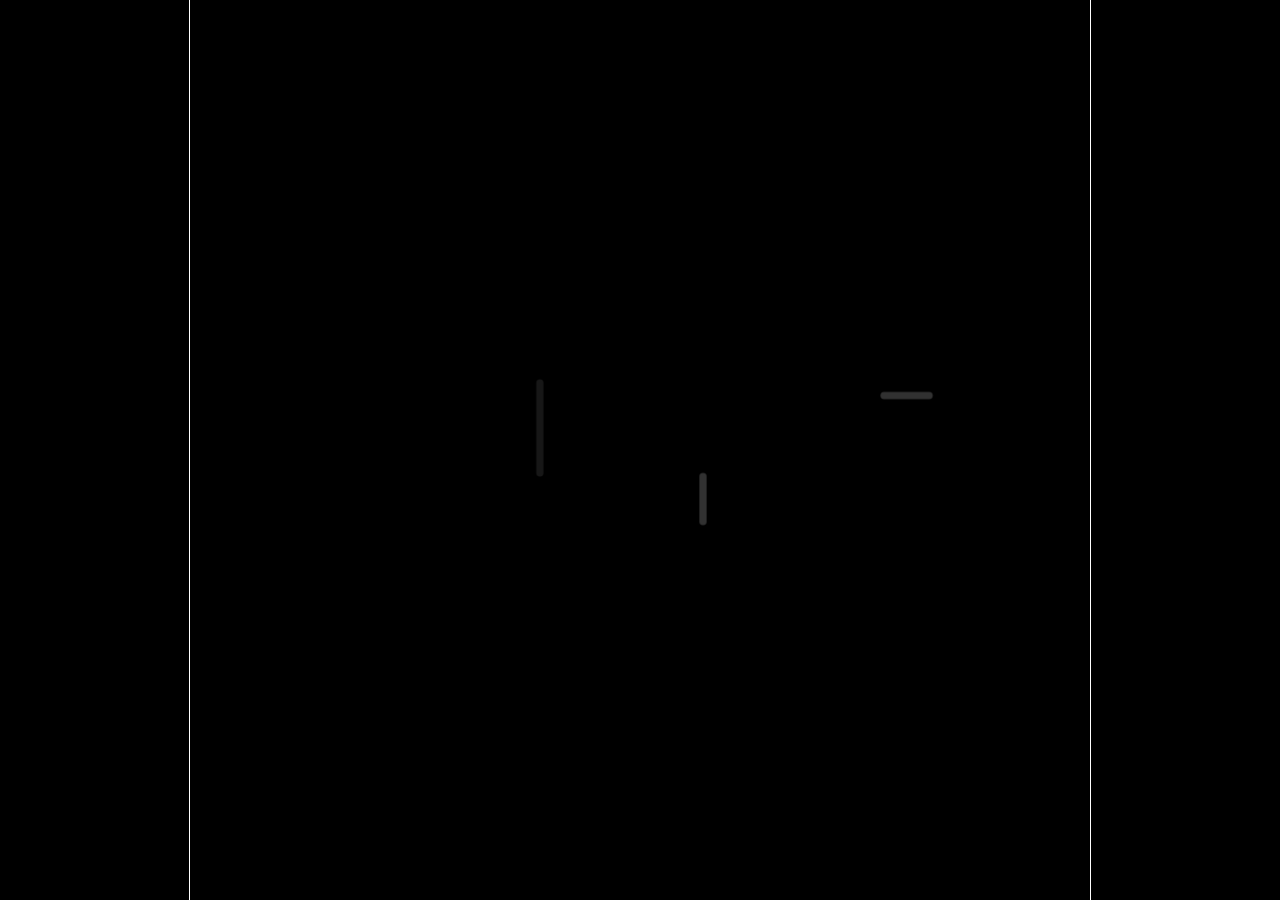
==== commit d86bcc32: "Update Everyone's Sky.html" ====
--- a/Everyone's Sky.html
+++ b/Everyone's Sky.html
@@ -15,7 +15,7 @@
 
 		#cc {
 			margin: auto;
-			outline: #000 solid 1px;
+			outline: #fff solid 1px;
 		}
 
 		#t,
